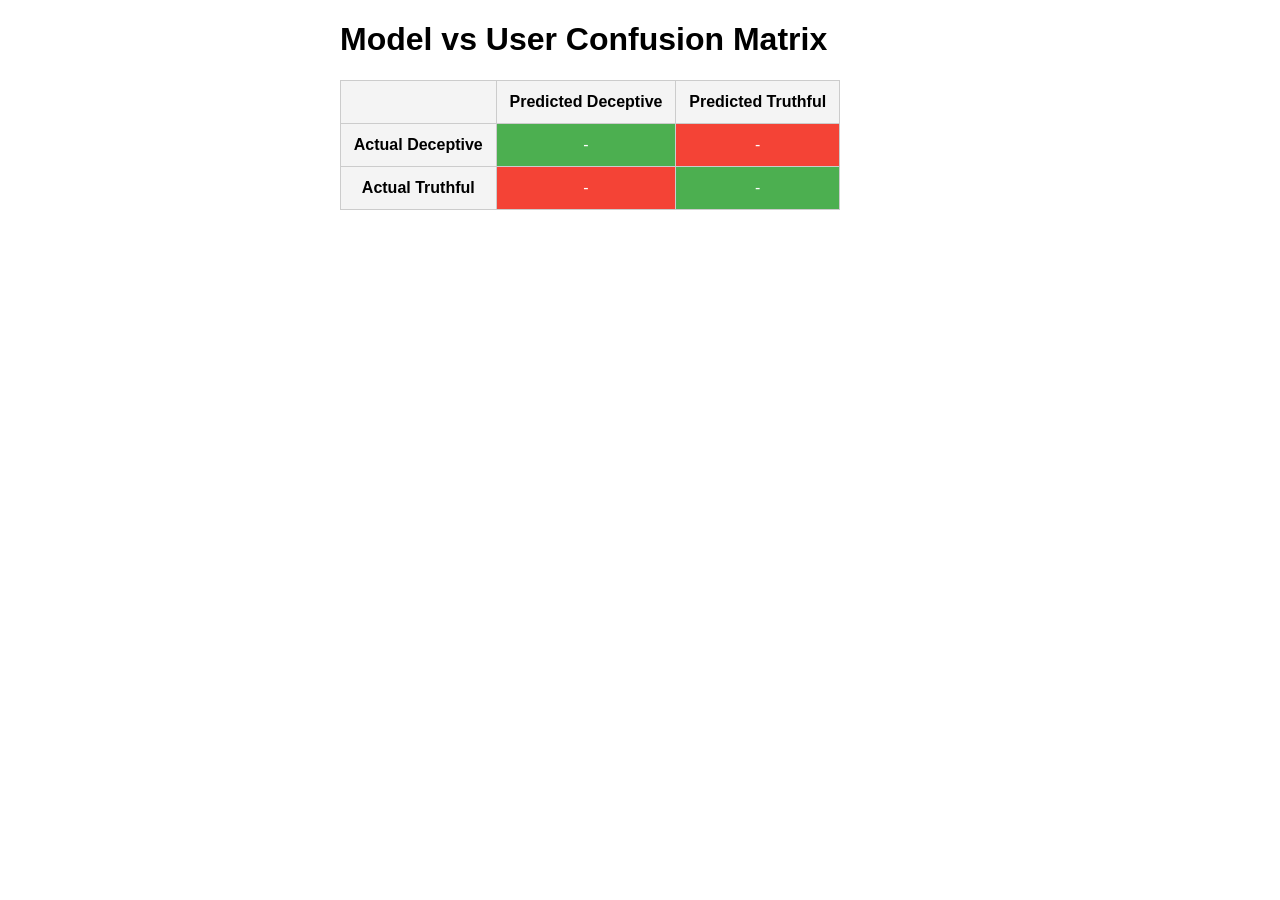
==== dashboard.html @ 7bc2c6cd "adding the real-time-update dashboard" ====
<!DOCTYPE html>
<html>
<head>
  <meta name="viewport" content="width=device-width, initial-scale=1.0">
  <title>Confusion Matrix Dashboard</title>
  <link rel="stylesheet" href="style.css">
</head>
<body>

  <h1>Model vs User Confusion Matrix</h1>

  <table id="matrix">
    <tr>
      <th></th>
      <th>Predicted Deceptive</th>
      <th>Predicted Truthful</th>
    </tr>
    <tr>
      <th>Actual Deceptive</th>
      <td id="tn">-</td>
      <td id="fp">-</td>
    </tr>
    <tr>
      <th>Actual Truthful</th>
      <td id="fn">-</td>
      <td id="tp">-</td>
    </tr>
  </table>

  <script src="dashboard.js"></script>
</body>
</html>
---- style.css ----
body {
  font-family: Arial, sans-serif;
  max-width: 600px;  /* limits width on desktop */
  margin: 20px auto; /* centered with some padding */
  padding: 0 10px;   /* padding for small screens */
}

textarea {
  width: 100%;
  height: 120px;
  padding: 10px;
  box-sizing: border-box; /* ensures padding doesn’t break layout */
}

button {
  padding: 10px 20px;
  width: 100%;  /* full width on mobile */
  max-width: 200px; /* reasonable max width on desktop */
  display: block;
  margin: 10px 0;
}

#result {
  margin-top: 20px;
  font-size: 1.1rem;  /* slightly larger for readability */
  font-weight: bold;
}

form div {
  display: flex;
  flex-wrap: wrap;
  gap: 10px;
}

form div label {
  flex: 1 1 45%; /* each label takes about half width on small screens */
}


@media (max-width: 480px) {
  body {
    margin: 10px;
  }

  button {
    padding: 12px;
    font-size: 1rem;
  }

  textarea {
    height: 100px;
  }
}

table {
  border-collapse: collapse;
  width: 100%;
  max-width: 500px;
  margin-top: 20px;
}

th, td {
  border: 1px solid #ccc;
  padding: 12px;
  text-align: center;
}

th {
  background-color: #f4f4f4;
}

#tp { background-color: #4CAF50; color: white; }
#tn { background-color: #4CAF50; color: white; }
#fp { background-color: #f44336; color: white; }
#fn { background-color: #f44336; color: white; }
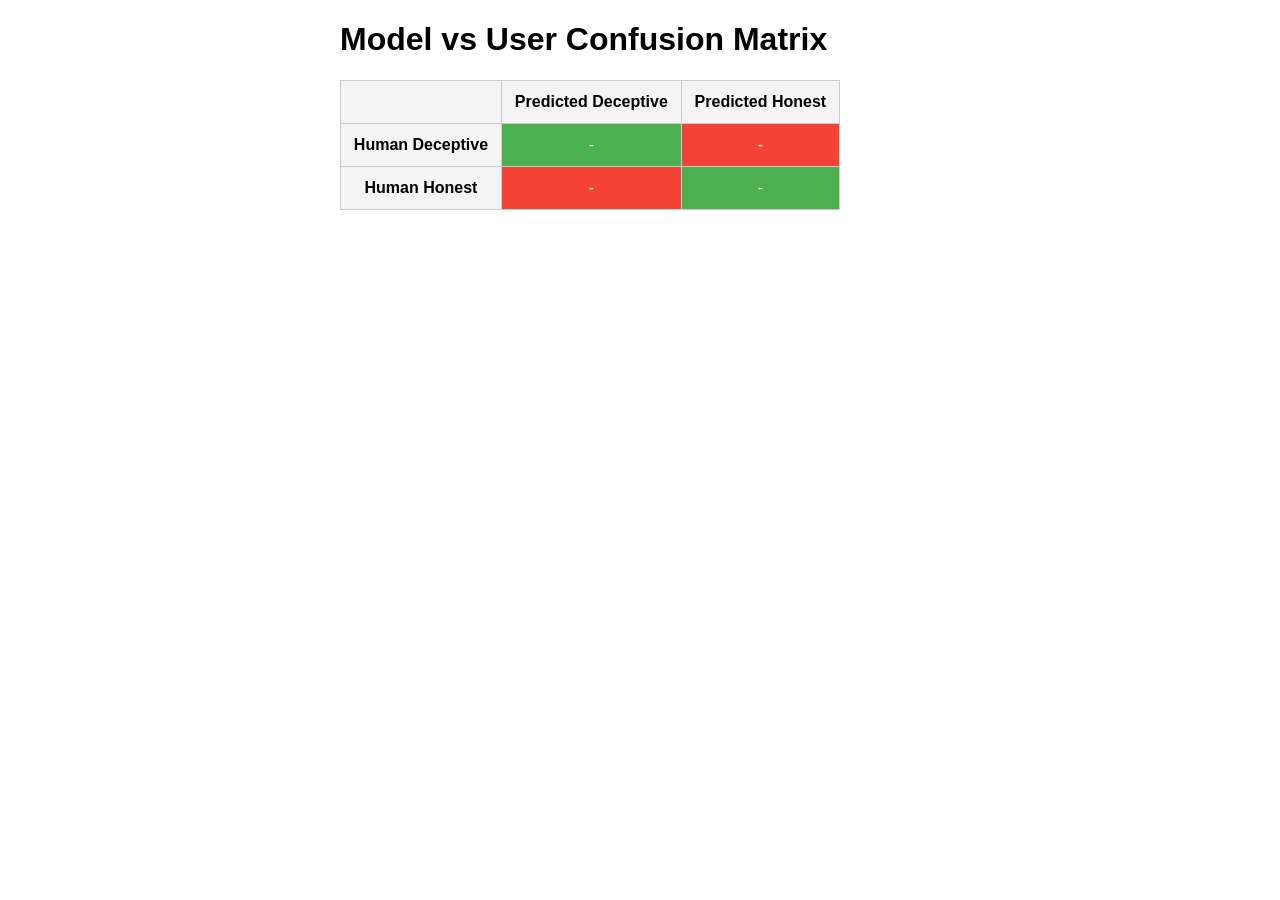
==== commit 218b7c29: "aesthetic changes to dashboard" ====
--- a/dashboard.html
+++ b/dashboard.html
@@ -13,15 +13,15 @@
     <tr>
       <th></th>
       <th>Predicted Deceptive</th>
-      <th>Predicted Truthful</th>
+      <th>Predicted Honest</th>
     </tr>
     <tr>
-      <th>Actual Deceptive</th>
+      <th>Human Deceptive</th>
       <td id="tn">-</td>
       <td id="fp">-</td>
     </tr>
     <tr>
-      <th>Actual Truthful</th>
+      <th>Human Honest</th>
       <td id="fn">-</td>
       <td id="tp">-</td>
     </tr>
